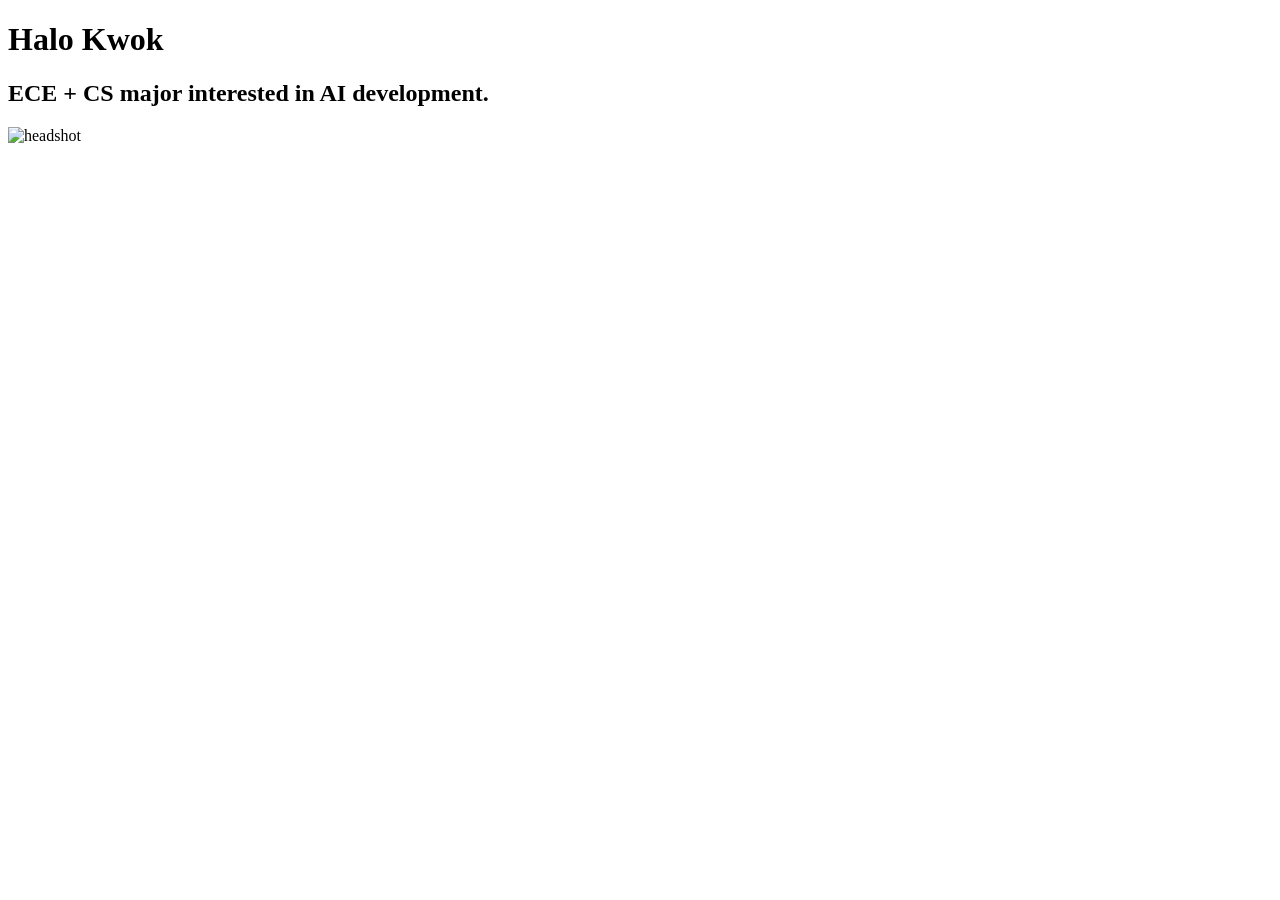
==== docs/index.html @ 188a4994 "lol" ====
<!DOCTYPE html>
<html>
<head>
    <meta name="viewport" content="width=device-width, initial-scale=1.0">
    <meta charset="UTF-8">
    <link rel="stylesheet" href="style.css">
    <title>Hey! I'm Halo</title>
</head>
<body>
    <h1>Halo Kwok</h1>
    <h2>ECE + CS major interested in AI development.</h2>
    <div>
        <img src="IMG_0807.jpg" alt="headshot">
    </div>
</body>
</html>
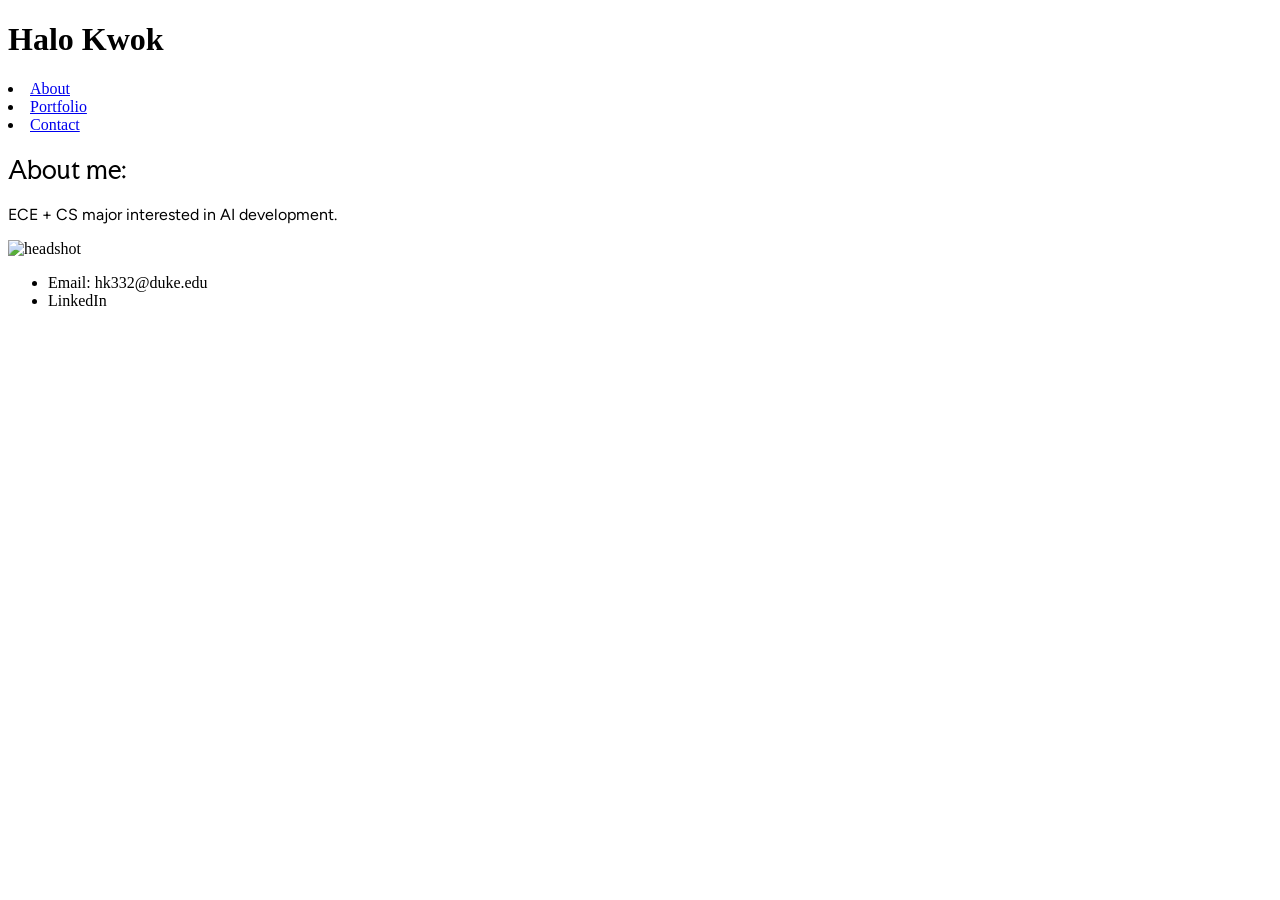
==== commit a033e40d: "update" ====
--- a/docs/index.html
+++ b/docs/index.html
@@ -1,16 +1,38 @@
 <!DOCTYPE html>
 <html>
+
 <head>
     <meta name="viewport" content="width=device-width, initial-scale=1.0">
     <meta charset="UTF-8">
     <link rel="stylesheet" href="style.css">
+    <link rel="preconnect" href="https://fonts.googleapis.com">
+    <link rel="preconnect" href="https://fonts.gstatic.com" crossorigin>
+    <link href="https://fonts.googleapis.com/css2?family=Faculty+Glyphic&family=Figtree&display=swap" rel="stylesheet">
     <title>Hey! I'm Halo</title>
 </head>
+<header>
+    <h1>Halo Kwok</h1>
+</header>
+
 <body>
-    <h1>Halo Kwok</h1>
-    <h2>ECE + CS major interested in AI development.</h2>
-    <div>
-        <img src="IMG_0807.jpg" alt="headshot">
+    <nav>
+        <uv>
+            <li><a href="#">About</a></li>
+            <li><a href="#">Portfolio</a></li>
+            <li><a href="#">Contact</a></li>
+        </uv>
+    </nav>
+    <div id="content">
+        <h2 class = "faculty-glyphic-regular">About me:</h2>
+        <p class="figtree">ECE + CS major interested in AI development.</p>
+        <img id="face" src="IMG_0807.jpg" alt="headshot">
     </div>
+    <footer>
+        <ul>
+            <li>Email: hk332@duke.edu</li>
+            <li>LinkedIn</li>
+        </ul>
+    </footer>
 </body>
+
 </html>
--- a/docs/style.css
+++ b/docs/style.css
@@ -0,0 +1,31 @@
+.header {
+    background-color: #333448;
+}
+
+.body {
+    background-color: #606288;
+}
+
+#face {
+    
+}
+
+.faculty-glyphic-regular {
+    font-family: "Faculty Glyphic", sans-serif;
+    font-weight: 400;
+    font-style: normal;
+}
+
+.figtree {
+    font-family: "Figtree", sans-serif;
+    font-optical-sizing: auto;
+    font-weight: 400;
+    font-style: normal;
+}
+
+.h1 {
+    color: white;
+    font-family: "Faculty Glyphic", sans-serif;
+    font-weight: 400;
+    font-style: normal;
+}
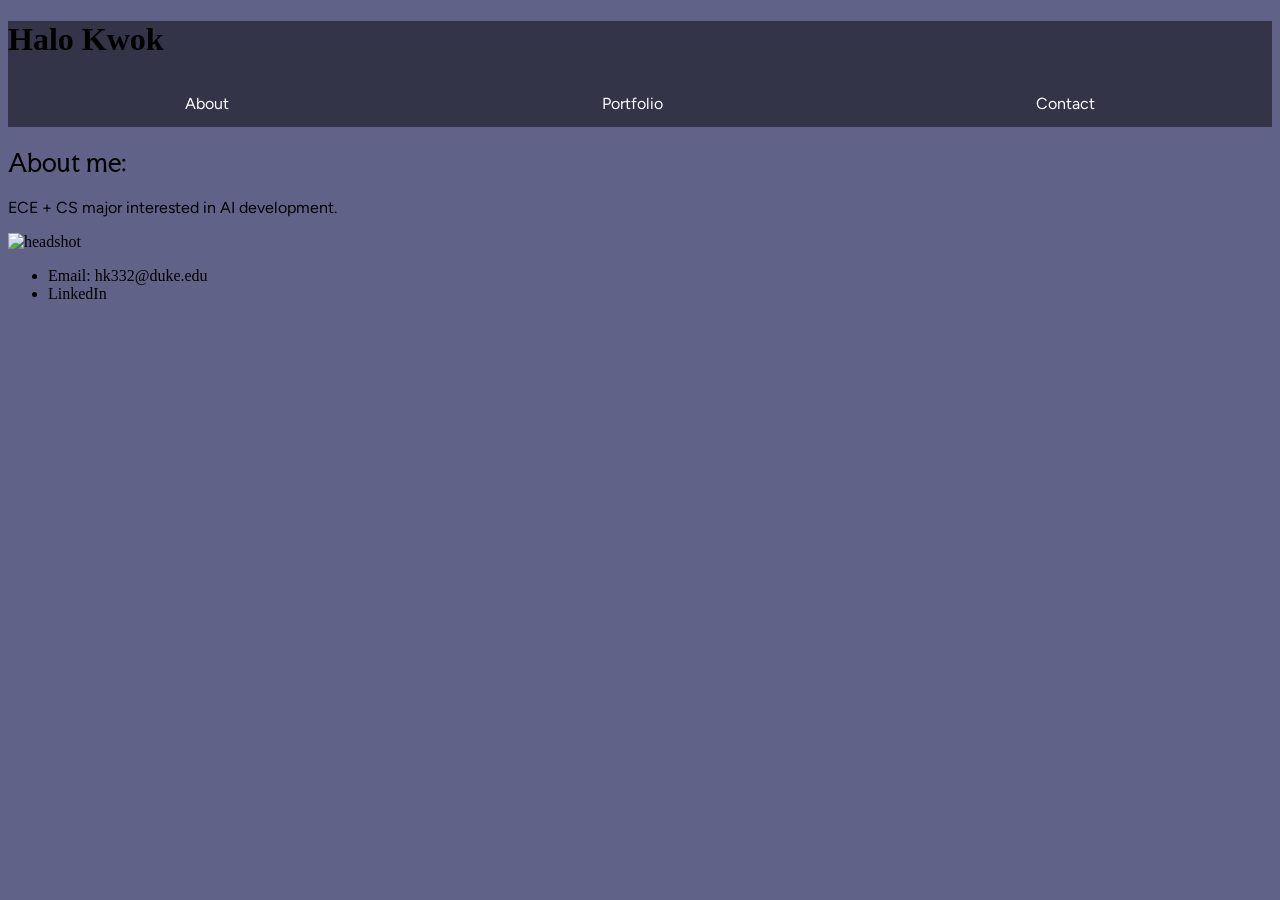
==== commit d9ce2722: "lawl" ====
--- a/docs/index.html
+++ b/docs/index.html
@@ -12,18 +12,18 @@
 </head>
 <header>
     <h1>Halo Kwok</h1>
+    <nav>
+        <ul>
+            <li><a href="#">About</a></li>
+            <li><a href="#">Portfolio</a></li>
+            <li><a href="#">Contact</a></li>
+        </ul>
+    </nav>
 </header>
 
 <body>
-    <nav>
-        <uv>
-            <li><a href="#">About</a></li>
-            <li><a href="#">Portfolio</a></li>
-            <li><a href="#">Contact</a></li>
-        </uv>
-    </nav>
     <div id="content">
-        <h2 class = "faculty-glyphic-regular">About me:</h2>
+        <h2 class="faculty-glyphic-regular">About me:</h2>
         <p class="figtree">ECE + CS major interested in AI development.</p>
         <img id="face" src="IMG_0807.jpg" alt="headshot">
     </div>
--- a/docs/style.css
+++ b/docs/style.css
@@ -1,13 +1,42 @@
-.header {
+header {
     background-color: #333448;
 }
 
-.body {
+nav ul {
+    list-style-type: none;
+    padding: 0;
+    margin: 0;
+    display: flex;
+    justify-content: space-around;
+    /* or space-around / space-between */
+    gap: 20px;
+    /* Optional: spacing between items */
+}
+
+nav li a {
+    display: block;
+    color: white;
+    text-align: center;
+    padding: 14px 16px;
+    text-decoration: none;
+    font-family: "Figtree", sans-serif;
+    font-optical-sizing: auto;
+    font-weight: 400;
+    font-style: normal;
+}
+
+nav li a:hover {
+    background-color: #ddd;
+    color: rgb(255, 255, 255);
+}
+
+body {
     background-color: #606288;
 }
 
 #face {
-    
+    max-width: 50%;
+    height: auto;
 }
 
 .faculty-glyphic-regular {
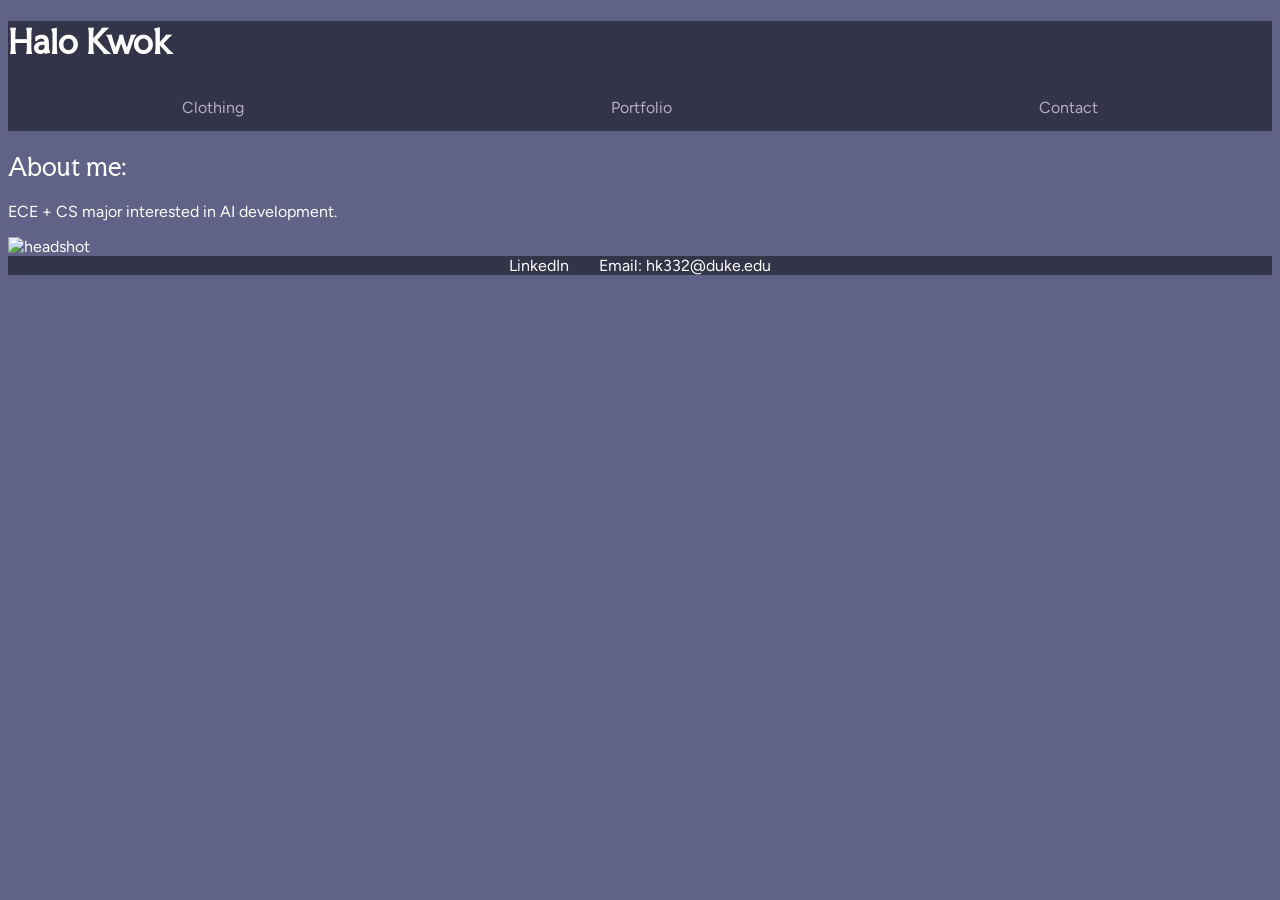
==== commit bafa15af: "clothing" ====
--- a/docs/index.html
+++ b/docs/index.html
@@ -14,7 +14,8 @@
     <h1>Halo Kwok</h1>
     <nav>
         <ul>
-            <li><a href="#">About</a></li>
+            <li><a href="#>About</a></li>
+            <li><a href="https://www.depop.com/haloookwk/" target="_blank">Clothing</a></li>
             <li><a href="#">Portfolio</a></li>
             <li><a href="#">Contact</a></li>
         </ul>
@@ -29,8 +30,8 @@
     </div>
     <footer>
         <ul>
-            <li>Email: hk332@duke.edu</li>
-            <li>LinkedIn</li>
+            <li><a href="https://www.linkedin.com/in/halo-kwok-17015a272/" target="_blank">LinkedIn</a></li>
+            <li><a href="mailto:hk332@duke.edu">Email: hk332@duke.edu</a></li>
         </ul>
     </footer>
 </body>
--- a/docs/style.css
+++ b/docs/style.css
@@ -15,14 +15,11 @@
 
 nav li a {
     display: block;
-    color: white;
+    color: rgb(183, 176, 196);
     text-align: center;
     padding: 14px 16px;
     text-decoration: none;
     font-family: "Figtree", sans-serif;
-    font-optical-sizing: auto;
-    font-weight: 400;
-    font-style: normal;
 }
 
 nav li a:hover {
@@ -32,6 +29,8 @@
 
 body {
     background-color: #606288;
+    color: white;
+    font-family: 'Figtree', sans-serif;
 }
 
 #face {
@@ -52,9 +51,37 @@
     font-style: normal;
 }
 
-.h1 {
+h1 {
     color: white;
     font-family: "Faculty Glyphic", sans-serif;
-    font-weight: 400;
-    font-style: normal;
+}
+
+footer {
+    background-color: #333448;
+    text-align: center;
+    width: 100%;
+    margin: 0;
+}
+
+footer ul {
+    list-style-type: none;
+    padding: 0;
+    margin: 0;
+    display: flex;
+    /* Optional: horizontal list */
+    justify-content: center;
+    /* Center the list items */
+    gap: 30px;
+    /* Spacing between items */
+}
+footer a {
+  color: white;              /* Match footer theme */
+  text-decoration: none;     /* Removes underline */
+}
+footer li {
+    font-size: 1rem;
+    color: rgb(183, 176, 196);
+}
+footer a:hover {
+  text-decoration: underline;
 }
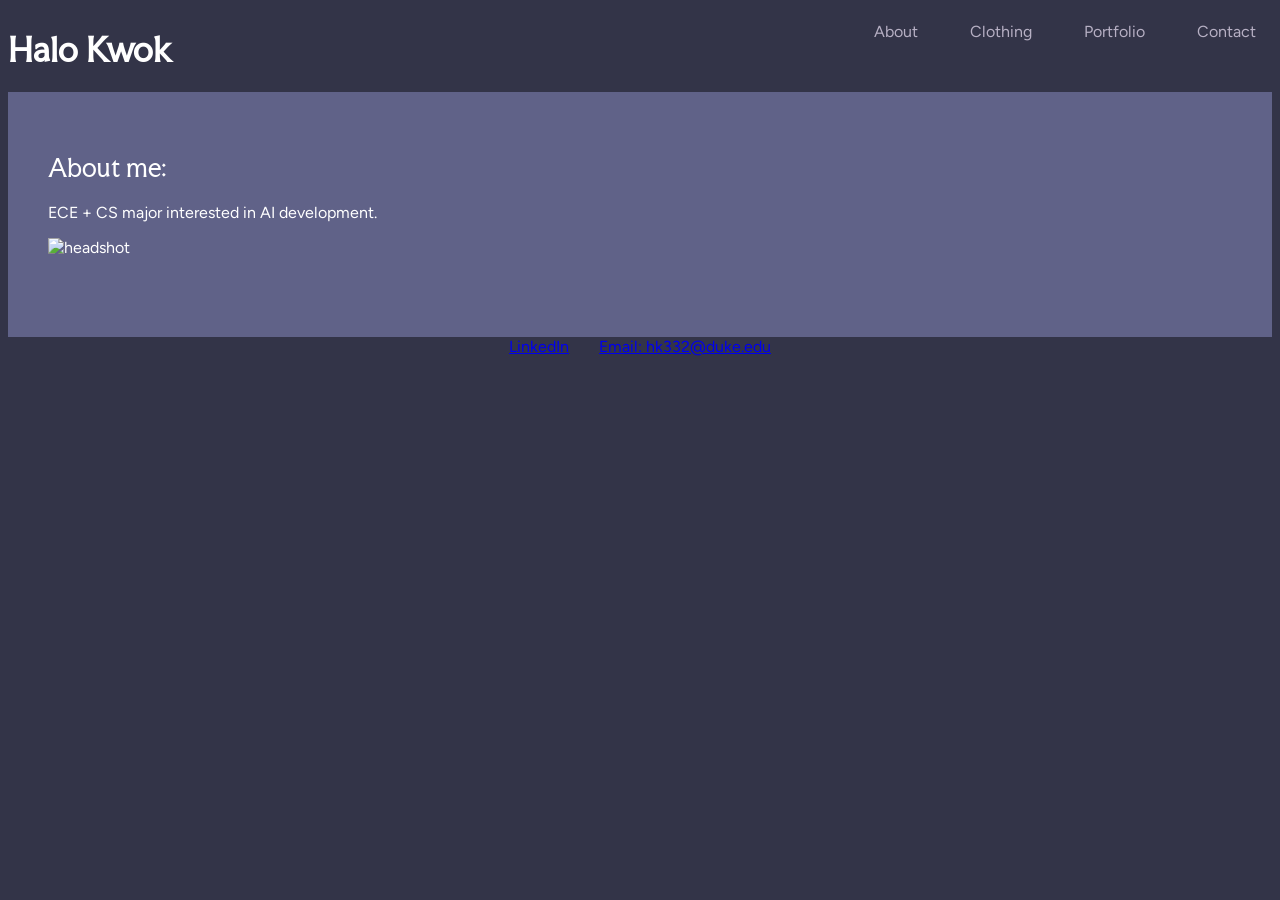
==== commit 6885d451: "lol" ====
--- a/docs/index.html
+++ b/docs/index.html
@@ -10,19 +10,19 @@
     <link href="https://fonts.googleapis.com/css2?family=Faculty+Glyphic&family=Figtree&display=swap" rel="stylesheet">
     <title>Hey! I'm Halo</title>
 </head>
-<header>
+
+<body>
+    <header>
     <h1>Halo Kwok</h1>
     <nav>
         <ul>
-            <li><a href="#>About</a></li>
+            <li><a href="#">About</a></li>
             <li><a href="https://www.depop.com/haloookwk/" target="_blank">Clothing</a></li>
             <li><a href="#">Portfolio</a></li>
             <li><a href="#">Contact</a></li>
         </ul>
     </nav>
 </header>
-
-<body>
     <div id="content">
         <h2 class="faculty-glyphic-regular">About me:</h2>
         <p class="figtree">ECE + CS major interested in AI development.</p>
--- a/docs/style.css
+++ b/docs/style.css
@@ -1,5 +1,7 @@
 header {
     background-color: #333448;
+    display: flex;
+  justify-content: space-between;
 }
 
 nav ul {
@@ -28,14 +30,22 @@
 }
 
 body {
-    background-color: #606288;
+    background-color: #333448;
+    /* Matches footer */
     color: white;
     font-family: 'Figtree', sans-serif;
+}
+
+#content {
+    background-color: #606288;
+    padding: 40px;
 }
 
 #face {
     max-width: 50%;
     height: auto;
+    margin-bottom: 40px;
+    /* Adjust the spacing as needed */
 }
 
 .faculty-glyphic-regular {
@@ -57,7 +67,6 @@
 }
 
 footer {
-    background-color: #333448;
     text-align: center;
     width: 100%;
     margin: 0;
@@ -74,14 +83,12 @@
     gap: 30px;
     /* Spacing between items */
 }
-footer a {
-  color: white;              /* Match footer theme */
-  text-decoration: none;     /* Removes underline */
-}
+
 footer li {
     font-size: 1rem;
     color: rgb(183, 176, 196);
 }
+
 footer a:hover {
-  text-decoration: underline;
+    text-decoration: underline;
 }
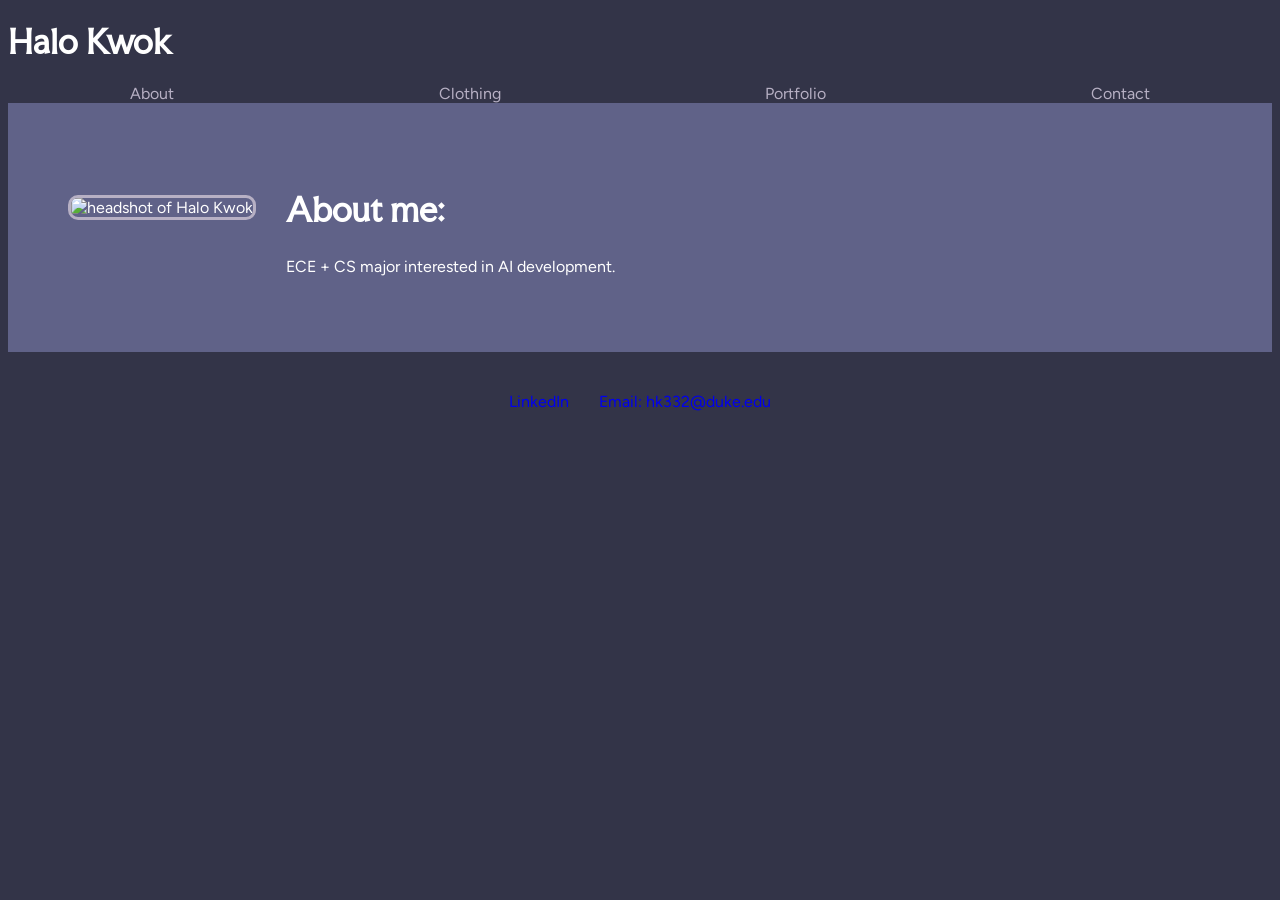
==== commit bc2a12be: "lol" ====
--- a/docs/index.html
+++ b/docs/index.html
@@ -13,20 +13,24 @@
 
 <body>
     <header>
-    <h1>Halo Kwok</h1>
-    <nav>
-        <ul>
-            <li><a href="#">About</a></li>
-            <li><a href="https://www.depop.com/haloookwk/" target="_blank">Clothing</a></li>
-            <li><a href="#">Portfolio</a></li>
-            <li><a href="#">Contact</a></li>
-        </ul>
-    </nav>
-</header>
+        <h1>Halo Kwok</h1>
+        <nav>
+            <ul>
+                <li><a href="#">About</a></li>
+                <li><a href="https://www.depop.com/haloookwk/" target="_blank">Clothing</a></li>
+                <li><a href="#">Portfolio</a></li>
+                <li><a href="#">Contact</a></li>
+            </ul>
+        </nav>
+    </header>
     <div id="content">
-        <h2 class="faculty-glyphic-regular">About me:</h2>
-        <p class="figtree">ECE + CS major interested in AI development.</p>
-        <img id="face" src="IMG_0807.jpg" alt="headshot">
+        <div class="about-section">
+            <img id="face" src="IMG_0807.jpg" alt="headshot of Halo Kwok">
+            <div class="about-text">
+                <h2>About me:</h2>
+                <p>ECE + CS major interested in AI development.</p>
+            </div>
+        </div>
     </div>
     <footer>
         <ul>
--- a/docs/style.css
+++ b/docs/style.css
@@ -1,7 +1,5 @@
 header {
     background-color: #333448;
-    display: flex;
-  justify-content: space-between;
 }
 
 nav ul {
@@ -19,7 +17,6 @@
     display: block;
     color: rgb(183, 176, 196);
     text-align: center;
-    padding: 14px 16px;
     text-decoration: none;
     font-family: "Figtree", sans-serif;
 }
@@ -45,9 +42,31 @@
     max-width: 50%;
     height: auto;
     margin-bottom: 40px;
+    border-radius: 10px;
+    /* Optional: rounded corners */
+    border: 3px solid rgb(183, 176, 196);
+    /* Subtle border in your color */
     /* Adjust the spacing as needed */
 }
 
+.about-section {
+    display: flex;
+    align-items: center;
+    /* Vertically align image and text */
+    gap: 30px;
+    /* Space between image and text */
+    padding: 20px;
+}
+@media (max-width: 768px) {
+  .about-section {
+    flex-direction: column;
+    text-align: center;
+  }
+
+  .about-text {
+    max-width: 100%;
+  }
+}
 .faculty-glyphic-regular {
     font-family: "Faculty Glyphic", sans-serif;
     font-weight: 400;
@@ -66,10 +85,17 @@
     font-family: "Faculty Glyphic", sans-serif;
 }
 
+h2 {
+    font-family: "Faculty Glyphic", sans-serif;
+    font-size: 2rem;
+}
+
 footer {
     text-align: center;
     width: 100%;
     margin: 0;
+    padding-top: 40px;
+    color: rgb(183, 176, 196);
 }
 
 footer ul {
@@ -84,9 +110,12 @@
     /* Spacing between items */
 }
 
+footer a {
+    text-decoration: none;
+}
+
 footer li {
     font-size: 1rem;
-    color: rgb(183, 176, 196);
 }
 
 footer a:hover {
